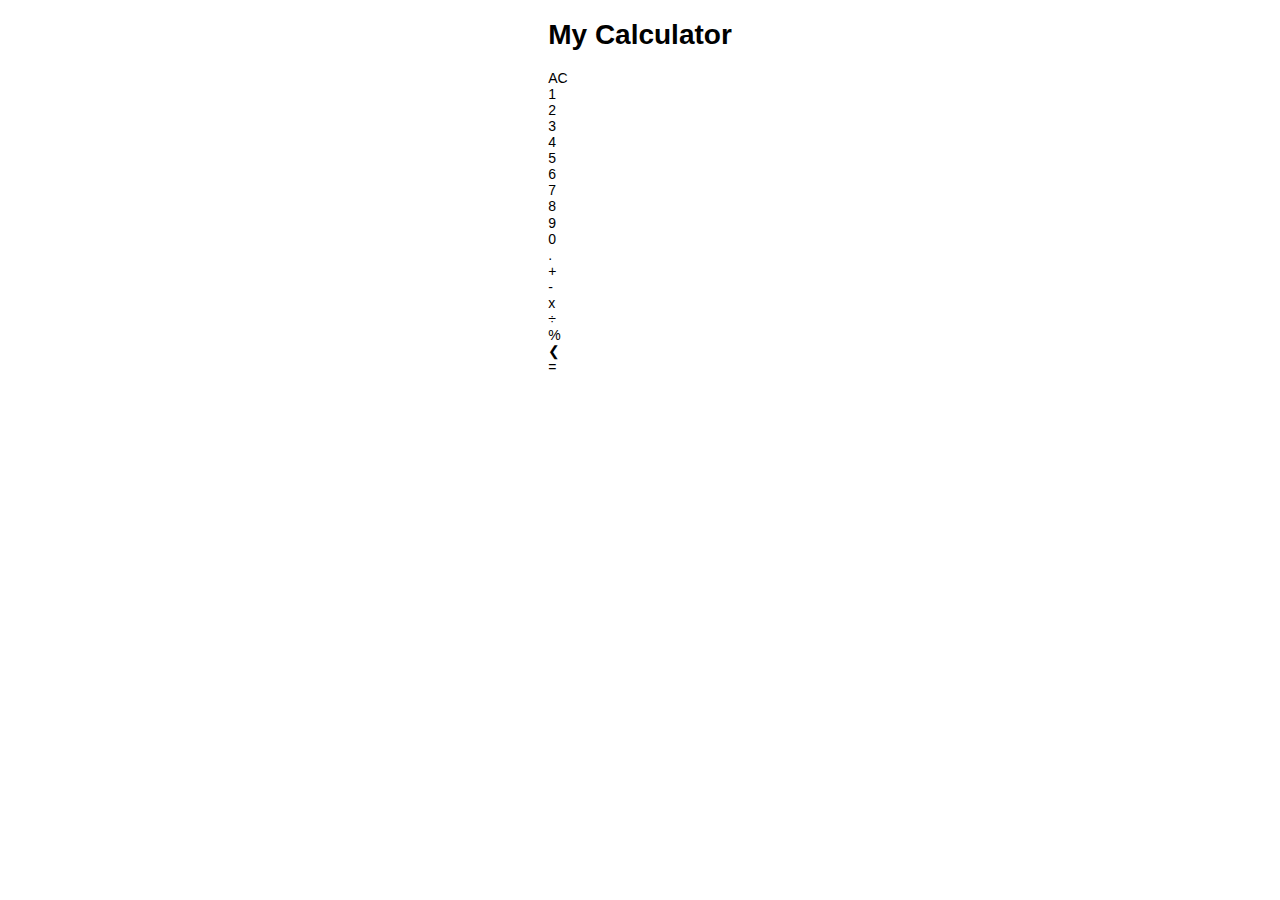
==== index.html @ 45ec8862 "refactoring et ajout handleKey" ====
<!DOCTYPE html>
<html lang="en">
<head>
    <meta charset="UTF-8">
    <meta name="viewport" content="width=device-width, initial-scale=1.0">
    <link rel="stylesheet" href="css/normalize.css">
    <link rel="stylesheet" href="css/style.css">
    <title>Calculator</title> 
</head>
<body>
    <div class="background">
        <h1><span>My </span>Calculator</h1>
        <div class="calculator">
            <div class="screen">
                <p id="display"></p>
            </div>
            <div class="grid-4" id="all-keys">
                <div class="ac key key-grey">AC</div>
                <div class="one key">1</div>
                <div class="two key">2</div>
                <div class="three key">3</div>
                <div class="four key">4</div>
                <div class="five key">5</div>
                <div class="six key">6</div>
                <div class="seven key">7</div>
                <div class="eight key">8</div>
                <div class="nine key">9</div>
                <div class="zero key">0</div>
                <div class="dot key">.</div> 
                <div class="plus key key-grey">+</div>
                <div class="minus key key-grey">-</div>
                <div class="multiply key key-grey">x</div>
                <div class="devide key key-grey">÷</div>
                <div class="percent key">%</div>
                <div class="erase key key-grey">❮</div>
                <div class="equal key grid-item-double" id="equal">=</div>
            </div>
        </div>
    </div>
    <script src="js/script-v15.js"></script>
</body>
</html>
---- css/style.css ----
/*normalize*/
/*globals*/
/* @font-face {
	font-family: "Digi";
	src: url("../font/ds-digib.ttf");
} */

html{
	font-size:62.5%;
	box-sizing:border-box;
}

*, *:before, *:after{
	box-sizing:inherit;
	margin:0;
	padding:0;
}

body{
	font-family: Arial, sans-serif;
	font-size:14px;
	display:flex;
	justify-content:center;
}

/*custom styles*/
.chrono{
	background-color:#000;
	width:30rem;
	height:30rem;
	display:flex;
	flex-flow:column;
	justify-content:center;
	align-items:center;
	padding:3rem 0 0 0;
	border-radius:20px;
	margin-top:10rem;
}
.timing{
	background:#00FF55;
	width:80%;
	height:15rem;
	border-radius:20px;
	text-align:center;
}
.timing > p{
	/* font-family: 'Digi', sans-serif; */
	font-size:4rem;
	margin-top:3rem;
	/* font-feature-settings:"tnum";
	font-variant-numeric: tabular-nums; */
}
.buttons{
	width:80%;
	display:flex;
	align-items:center;
	padding:3rem 0;
}
.btn{
	padding:1rem;
	border-radius:50%;
	color:#fff;
	margin-right:1rem;
}
.btn-start{
	background: #00FF55;
}
.btn-pause{
	background: grey;
	margin-right:auto;
}
.btn-split{
	background: blue;
}
.btn-reset{
	background: firebrick;
}
.splitsTab{
	border:2px solid #000;
	width:30rem;
	min-height:30rem;
	border-radius:20px;
	padding:3rem 1rem 3rem 5rem;
	margin-left:3rem;
	margin-top:10rem;
}
.fa-user-clock{
	font-size:3rem;
	margin:-1rem 0 2rem -3rem;
}
.splits > li{
	color:#000;
	font-size:2rem;
	margin-bottom:1rem;
	position:relative;
}
.splits > li:marker{
	margin-left:5rem;
}
.splits > li span{
	position:absolute;
	top:0;
	left:11rem;
	
}

@media screen and (max-width:430px) {
	body{
		flex-direction:column;
		align-items:center;
	}
	.chrono {
		margin-top: 2rem;
	}
	.splitsTab{
		margin-left:0;
		margin-top:1rem;
	}
}
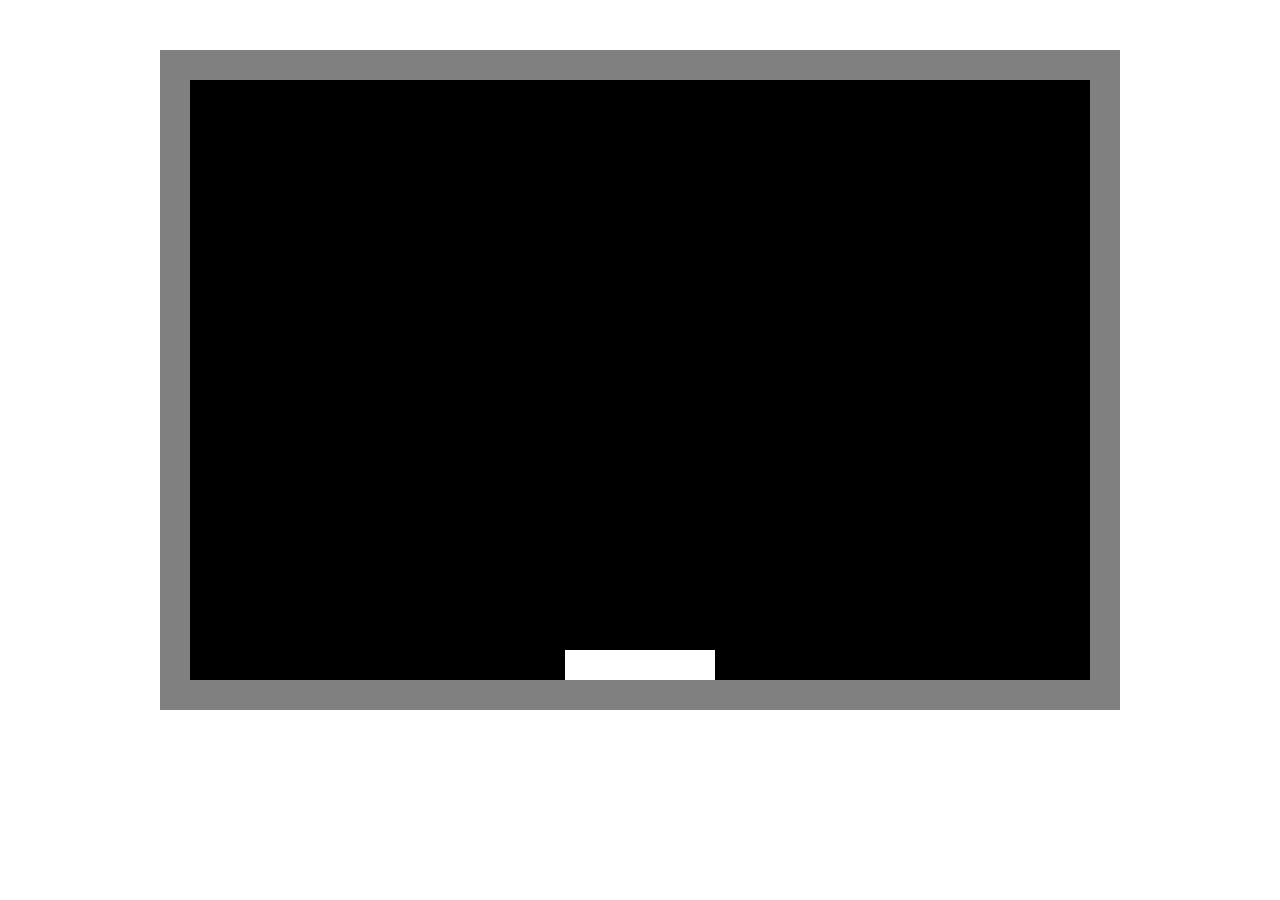
==== commit b7d95ef8: "initial commit" ====
--- a/index.html
+++ b/index.html
@@ -3,40 +3,10 @@
 <head>
     <meta charset="UTF-8">
     <meta name="viewport" content="width=device-width, initial-scale=1.0">
-    <link rel="stylesheet" href="css/normalize.css">
     <link rel="stylesheet" href="css/style.css">
-    <title>Calculator</title> 
+    <title>Pong</title>
 </head>
 <body>
-    <div class="background">
-        <h1><span>My </span>Calculator</h1>
-        <div class="calculator">
-            <div class="screen">
-                <p id="display"></p>
-            </div>
-            <div class="grid-4" id="all-keys">
-                <div class="ac key key-grey">AC</div>
-                <div class="one key">1</div>
-                <div class="two key">2</div>
-                <div class="three key">3</div>
-                <div class="four key">4</div>
-                <div class="five key">5</div>
-                <div class="six key">6</div>
-                <div class="seven key">7</div>
-                <div class="eight key">8</div>
-                <div class="nine key">9</div>
-                <div class="zero key">0</div>
-                <div class="dot key">.</div> 
-                <div class="plus key key-grey">+</div>
-                <div class="minus key key-grey">-</div>
-                <div class="multiply key key-grey">x</div>
-                <div class="devide key key-grey">÷</div>
-                <div class="percent key">%</div>
-                <div class="erase key key-grey">❮</div>
-                <div class="equal key grid-item-double" id="equal">=</div>
-            </div>
-        </div>
-    </div>
-    <script src="js/script-v15.js"></script>
+    <script src="js/script.js"></script>
 </body>
 </html>--- a/css/style.css
+++ b/css/style.css
@@ -1,119 +1,3 @@
-/*normalize*/
-/*globals*/
-/* @font-face {
-	font-family: "Digi";
-	src: url("../font/ds-digib.ttf");
-} */
-
-html{
-	font-size:62.5%;
-	box-sizing:border-box;
-}
-
-*, *:before, *:after{
-	box-sizing:inherit;
-	margin:0;
-	padding:0;
-}
-
-body{
-	font-family: Arial, sans-serif;
-	font-size:14px;
-	display:flex;
-	justify-content:center;
-}
-
-/*custom styles*/
-.chrono{
-	background-color:#000;
-	width:30rem;
-	height:30rem;
-	display:flex;
-	flex-flow:column;
-	justify-content:center;
-	align-items:center;
-	padding:3rem 0 0 0;
-	border-radius:20px;
-	margin-top:10rem;
-}
-.timing{
-	background:#00FF55;
-	width:80%;
-	height:15rem;
-	border-radius:20px;
-	text-align:center;
-}
-.timing > p{
-	/* font-family: 'Digi', sans-serif; */
-	font-size:4rem;
-	margin-top:3rem;
-	/* font-feature-settings:"tnum";
-	font-variant-numeric: tabular-nums; */
-}
-.buttons{
-	width:80%;
-	display:flex;
-	align-items:center;
-	padding:3rem 0;
-}
-.btn{
-	padding:1rem;
-	border-radius:50%;
-	color:#fff;
-	margin-right:1rem;
-}
-.btn-start{
-	background: #00FF55;
-}
-.btn-pause{
-	background: grey;
-	margin-right:auto;
-}
-.btn-split{
-	background: blue;
-}
-.btn-reset{
-	background: firebrick;
-}
-.splitsTab{
-	border:2px solid #000;
-	width:30rem;
-	min-height:30rem;
-	border-radius:20px;
-	padding:3rem 1rem 3rem 5rem;
-	margin-left:3rem;
-	margin-top:10rem;
-}
-.fa-user-clock{
-	font-size:3rem;
-	margin:-1rem 0 2rem -3rem;
-}
-.splits > li{
-	color:#000;
-	font-size:2rem;
-	margin-bottom:1rem;
-	position:relative;
-}
-.splits > li:marker{
-	margin-left:5rem;
-}
-.splits > li span{
-	position:absolute;
-	top:0;
-	left:11rem;
-	
-}
-
-@media screen and (max-width:430px) {
-	body{
-		flex-direction:column;
-		align-items:center;
-	}
-	.chrono {
-		margin-top: 2rem;
-	}
-	.splitsTab{
-		margin-left:0;
-		margin-top:1rem;
-	}
+*, *:before, *:after {
+    box-sizing:border-box;
 }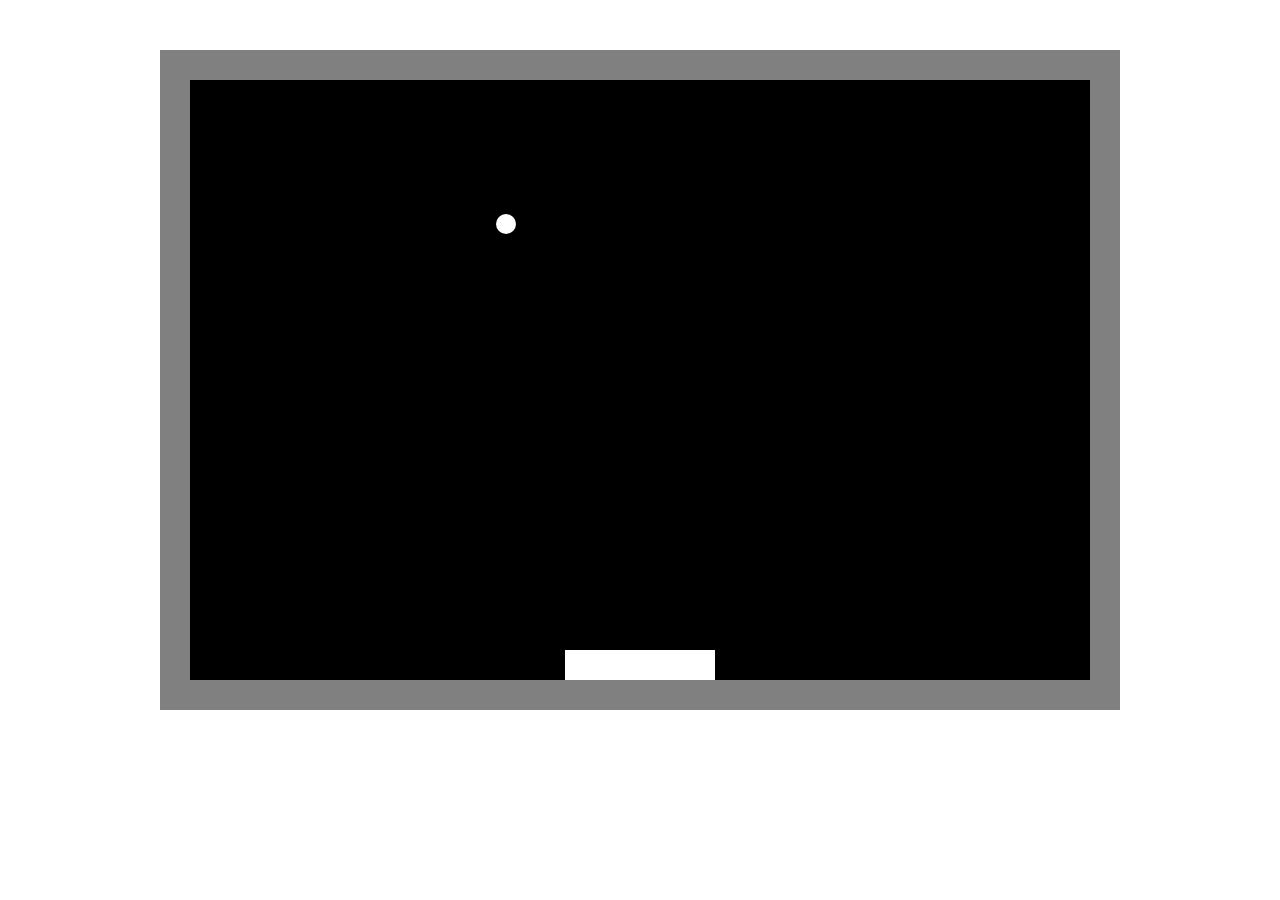
==== commit 8947adfc: "GameOver ok" ====
--- a/index.html
+++ b/index.html
@@ -3,6 +3,7 @@
 <head>
     <meta charset="UTF-8">
     <meta name="viewport" content="width=device-width, initial-scale=1.0">
+    <link href="https://fonts.googleapis.com/css2?family=Orbitron&display=swap" rel="stylesheet">
     <link rel="stylesheet" href="css/style.css">
     <title>Pong</title>
 </head>
--- a/css/style.css
+++ b/css/style.css
@@ -1,3 +1,4 @@
 *, *:before, *:after {
     box-sizing:border-box;
-}+}
+/*font-family: 'Orbitron', sans-serif;*/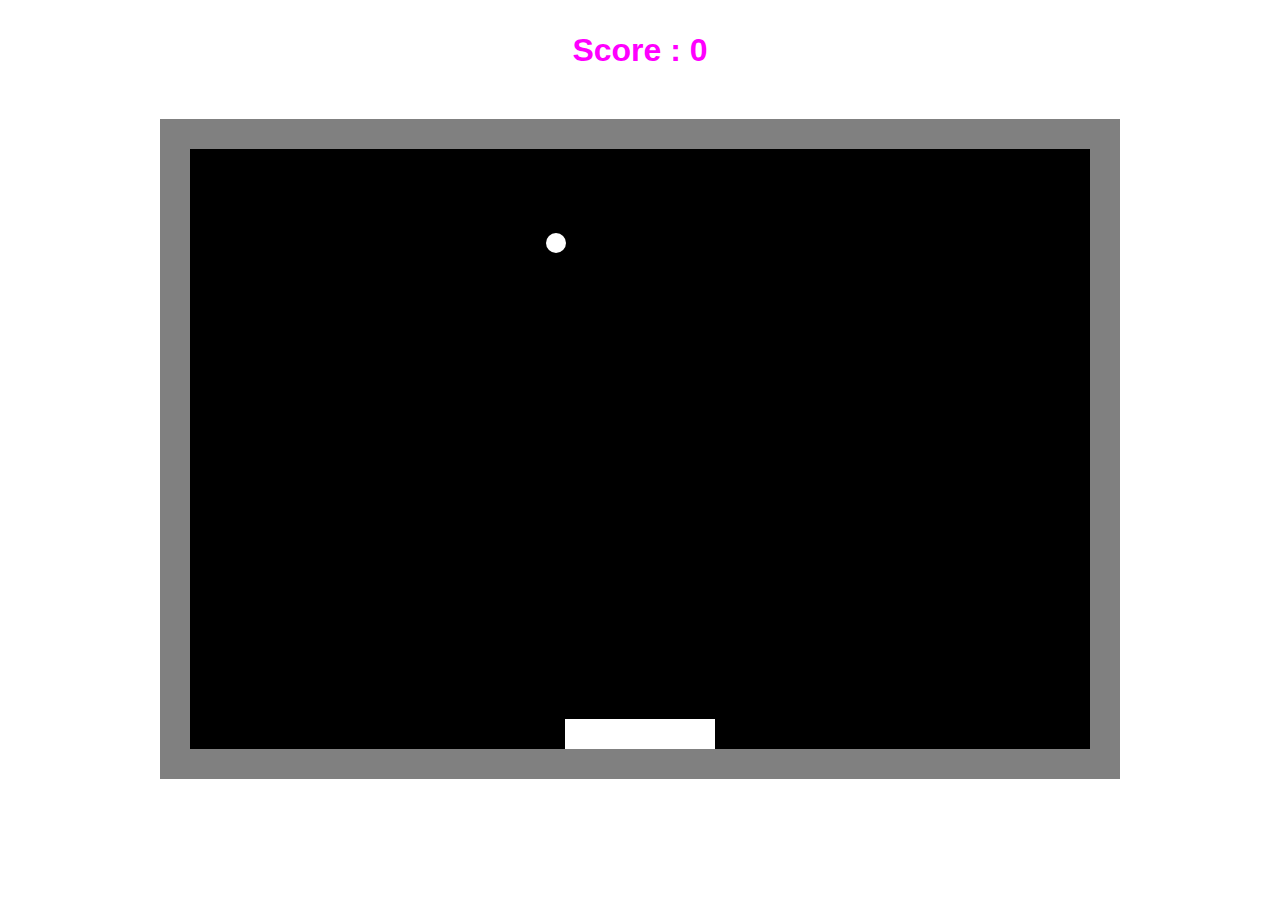
==== commit f1af0fdc: "ajout du score" ====
--- a/index.html
+++ b/index.html
@@ -8,6 +8,7 @@
     <title>Pong</title>
 </head>
 <body>
+    <p class="display">Score : <span id="score"></span></p>
     <script src="js/script.js"></script>
 </body>
 </html>--- a/css/style.css
+++ b/css/style.css
@@ -1,4 +1,11 @@
 *, *:before, *:after {
     box-sizing:border-box;
 }
-/*font-family: 'Orbitron', sans-serif;*/+
+.display {
+    color:fuchsia;
+    font-size:2rem;
+    font-weight:bold;
+    font-family:Arial;
+    text-align:center;
+}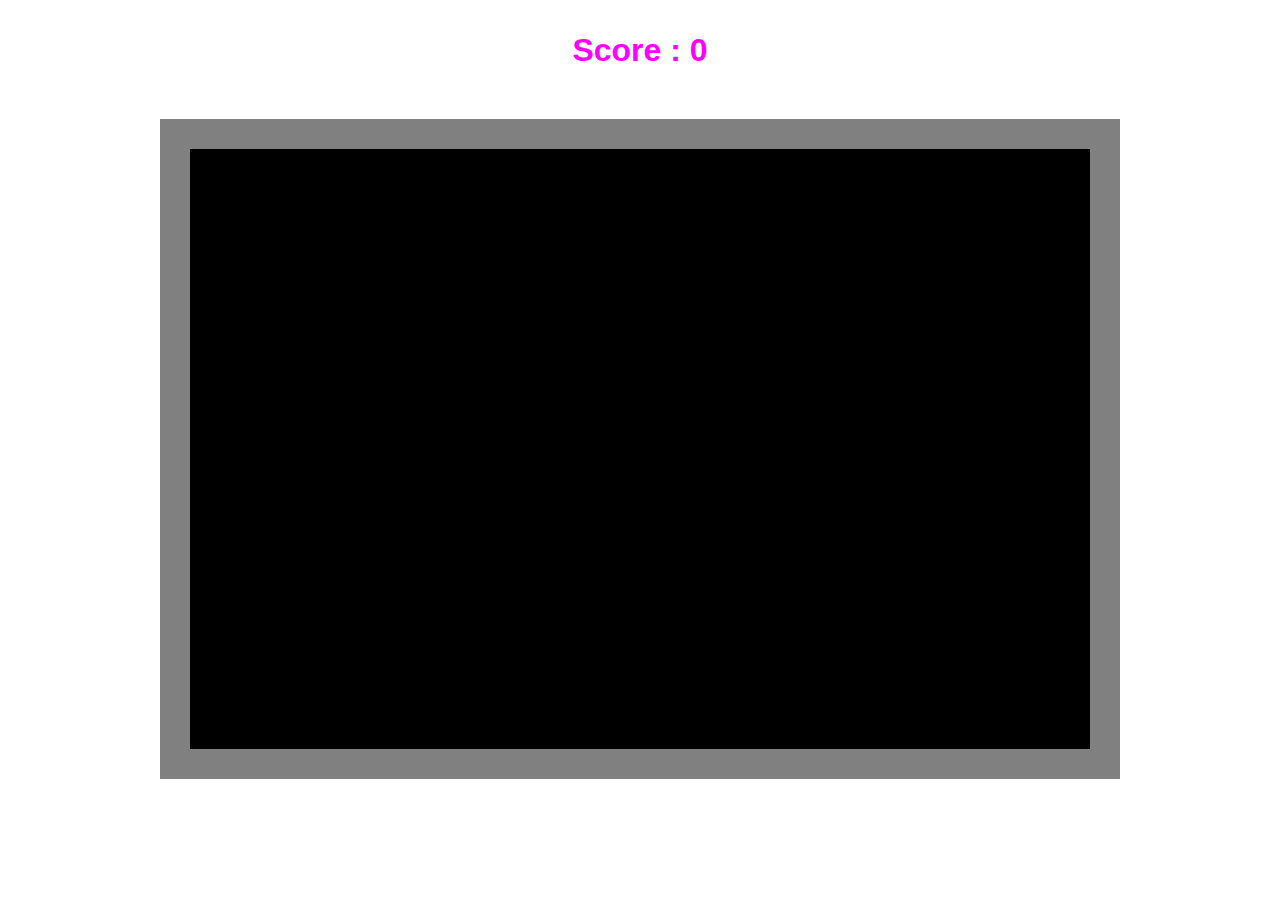
==== commit 102c5345: "ajout class canvas + draw()" ====
--- a/index.html
+++ b/index.html
@@ -5,7 +5,7 @@
     <meta name="viewport" content="width=device-width, initial-scale=1.0">
     <link href="https://fonts.googleapis.com/css2?family=Orbitron&display=swap" rel="stylesheet">
     <link rel="stylesheet" href="css/style.css">
-    <title>Pong</title>
+    <title>Breakout</title>
 </head>
 <body>
     <p class="display">Score : <span id="score"></span></p>
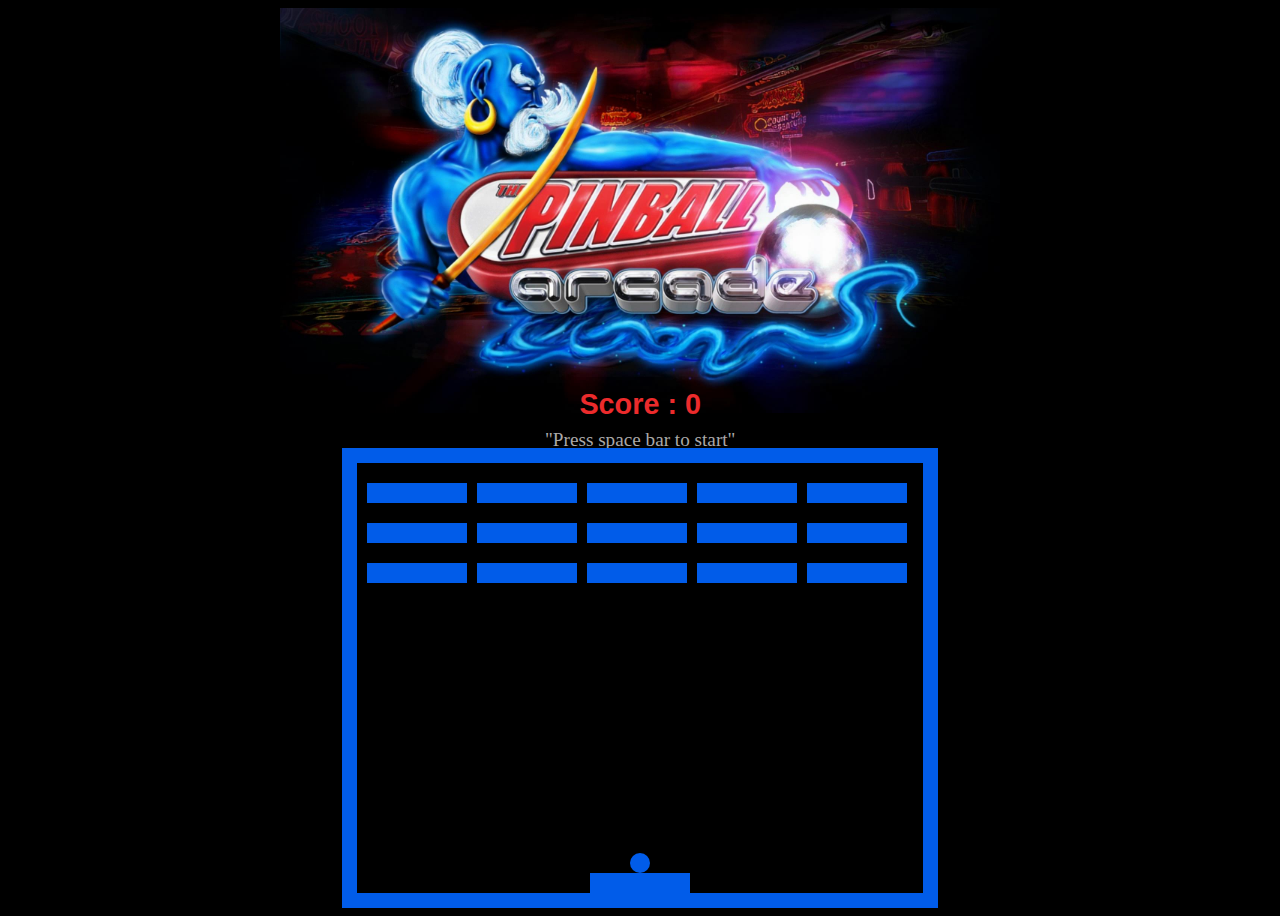
==== commit cfecae19: "amélioration esthétique" ====
--- a/index.html
+++ b/index.html
@@ -8,7 +8,12 @@
     <title>Breakout</title>
 </head>
 <body>
-    <p class="display">Score : <span id="score"></span></p>
+    <div class="container">
+        <div class="text-container">
+            <p class="display">Score : <span id="score"></span></p>
+            <p class="start-msg">"Press space bar to start"</p>
+        </div>
+    </div> 
     <script src="js/script.js"></script>
 </body>
 </html>--- a/css/style.css
+++ b/css/style.css
@@ -2,10 +2,50 @@
     box-sizing:border-box;
 }
 
+body {
+    background: black;
+}
+.container {
+    background: url('../img/genius-pinball-arcade.jpg') no-repeat, black;
+    background-size:contain;
+    width:720px;
+    height: 100vh;
+    margin:0 auto;
+    position:relative;
+}
+
+canvas {
+    position:absolute;
+    bottom:0;
+    right:calc(50% - 283px - 15px);
+}
+.text-container {
+    position:absolute;
+    top:39%;
+    left: calc(50% - 103px);
+}
 .display {
-    color:fuchsia;
-    font-size:2rem;
+    color:#EC2B2C;
+    font-size:1.8rem;
     font-weight:bold;
     font-family:Arial;
     text-align:center;
-}+    margin-bottom:0;
+}
+
+.start-msg {
+    color:#aaa9a9;
+    font-size:1.2rem;
+    text-align:center;
+    margin:0.5rem;
+}
+
+.hidden {
+    color:#fff;
+}
+
+
+
+
+
+
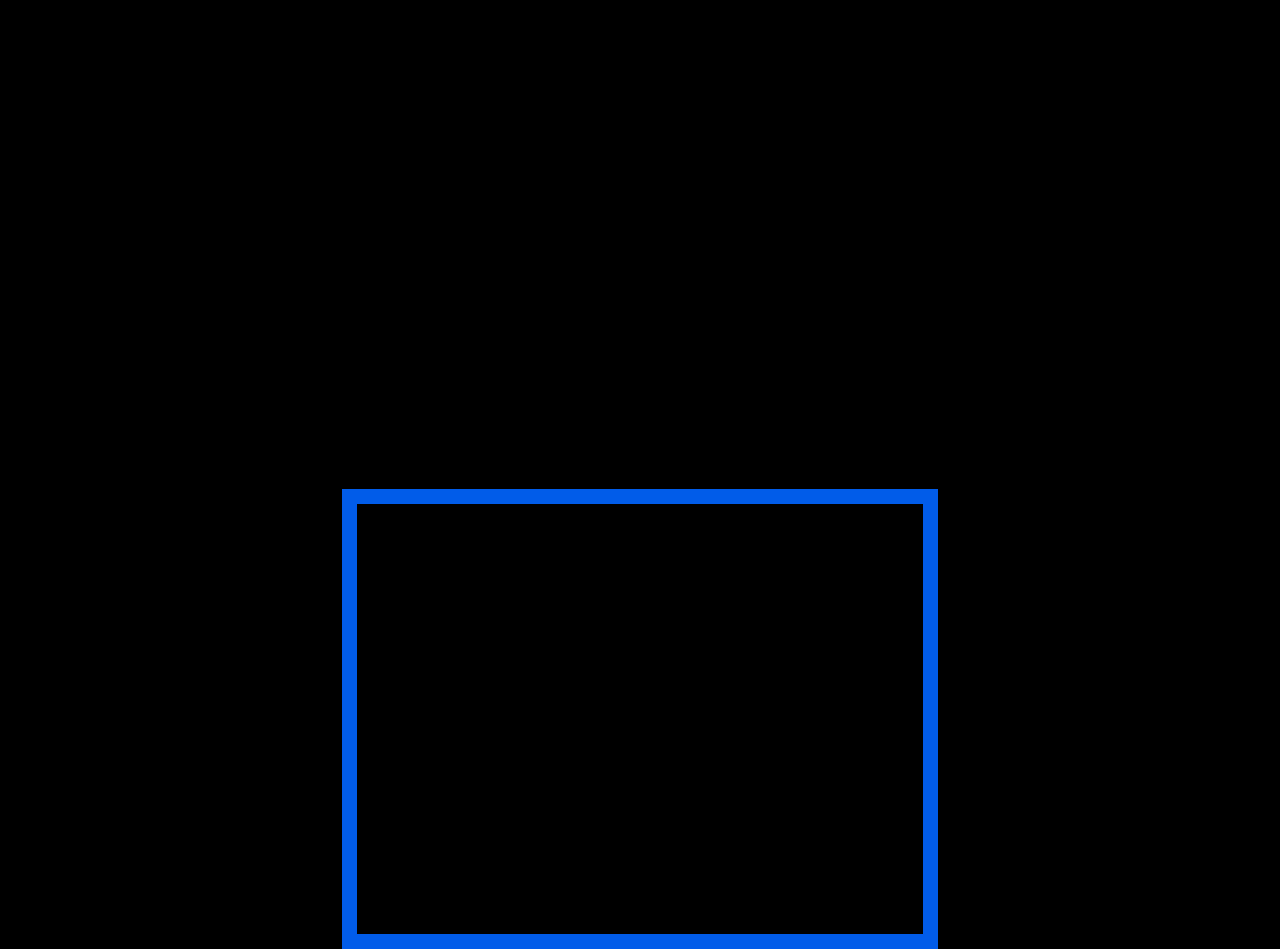
==== commit 014f9ed8: "suppr script-v12" ====
--- a/index.html
+++ b/index.html
@@ -3,17 +3,40 @@
 <head>
     <meta charset="UTF-8">
     <meta name="viewport" content="width=device-width, initial-scale=1.0">
-    <link href="https://fonts.googleapis.com/css2?family=Orbitron&display=swap" rel="stylesheet">
+    <link rel="stylesheet" href="css/normalize.css">
     <link rel="stylesheet" href="css/style.css">
-    <title>Breakout</title>
+    <title>Calculator</title> 
 </head>
 <body>
-    <div class="container">
-        <div class="text-container">
-            <p class="display">Score : <span id="score"></span></p>
-            <p class="start-msg">"Press space bar to start"</p>
+    <div class="background">
+        <h1><span>My </span>Calculator</h1>
+        <div class="calculator">
+            <div class="screen">
+                <p id="display"></p>
+            </div>
+            <div class="grid-4" id="all-keys">
+                <div class="ac key key-grey">AC</div>
+                <div class="one key">1</div>
+                <div class="two key">2</div>
+                <div class="three key">3</div>
+                <div class="four key">4</div>
+                <div class="five key">5</div>
+                <div class="six key">6</div>
+                <div class="seven key">7</div>
+                <div class="eight key">8</div>
+                <div class="nine key">9</div>
+                <div class="zero key">0</div>
+                <div class="dot key">.</div> 
+                <div class="plus key key-grey">+</div>
+                <div class="minus key key-grey">-</div>
+                <div class="multiply key key-grey">x</div>
+                <div class="devide key key-grey">÷</div>
+                <div class="percent key">%</div>
+                <div class="erase key key-grey">❮</div>
+                <div class="equal key grid-item-double">=</div>
+            </div>
         </div>
-    </div> 
+    </div>
     <script src="js/script.js"></script>
 </body>
 </html>--- a/css/style.css
+++ b/css/style.css
@@ -9,19 +9,15 @@
     background: url('../img/genius-pinball-arcade.jpg') no-repeat, black;
     background-size:contain;
     width:720px;
-    height: 100vh;
+    height: 920px;
     margin:0 auto;
     position:relative;
+    padding-top:125px;
 }
 
-canvas {
-    position:absolute;
-    bottom:0;
-    right:calc(50% - 283px - 15px);
-}
 .text-container {
     position:absolute;
-    top:39%;
+    top:38%;
     left: calc(50% - 103px);
 }
 .display {
